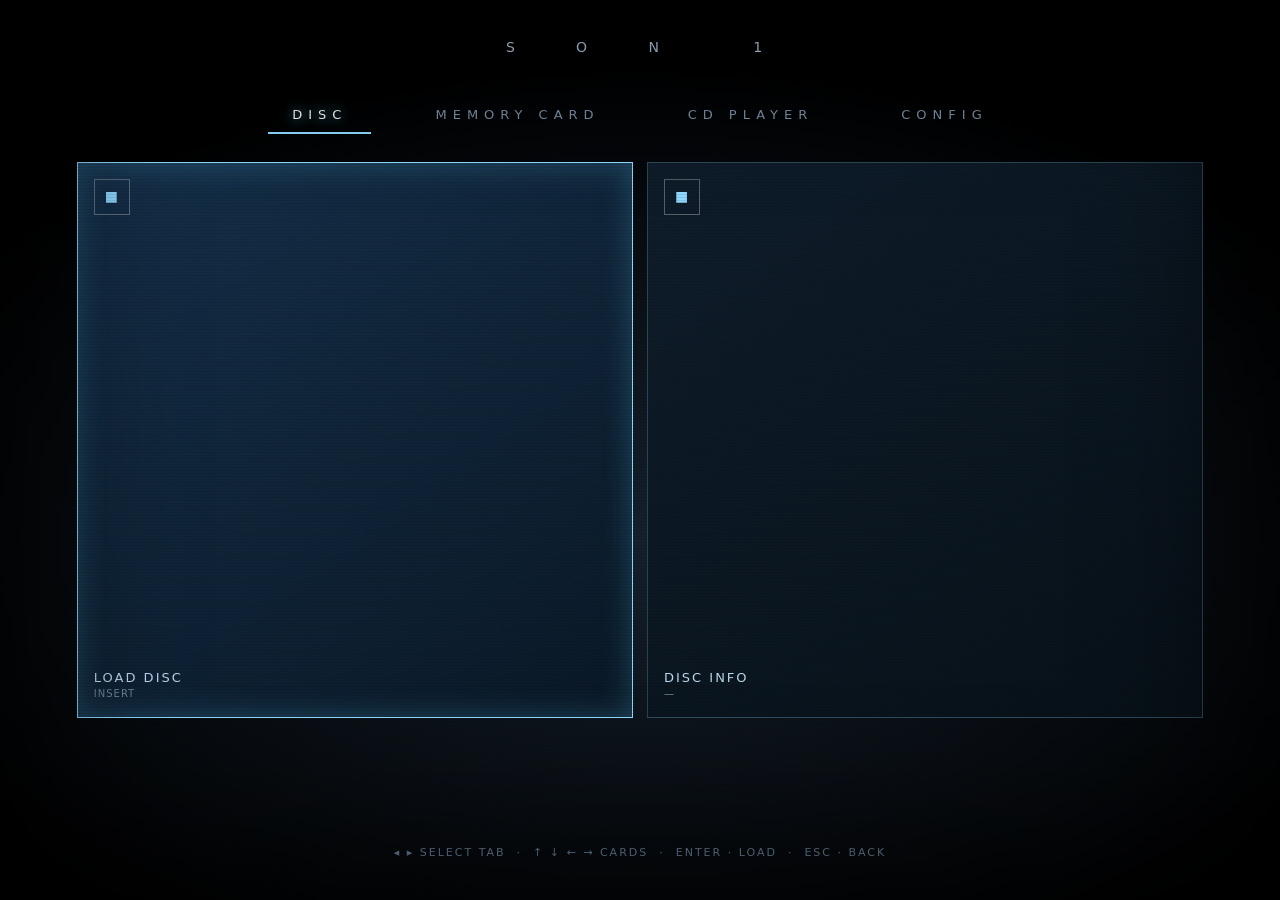
==== consoles/son1/index.html @ b31fa102 "Initial Son64: boot picker, seven era-themed console shells, settings + export - index.html: fancy b" ====
<!doctype html>
<html lang="en">
<head>
<meta charset="utf-8">
<meta name="viewport" content="width=device-width,initial-scale=1">
<title>Son 1 — Memory Browser</title>
<link rel="stylesheet" href="../../css/console.css">
<style>
body{background:#000}
.crt{position:fixed;inset:0;z-index:0;background:
  radial-gradient(1200px 700px at 50% 60%, #15202c 0%, #000 70%);
}
.s1-title{position:fixed;left:50%;top:38px;transform:translateX(-50%);z-index:3;color:#c7e6ff;letter-spacing:12px;font-weight:300;font-size:14px}
.s1-wrap{position:fixed;inset:0;z-index:2;display:grid;grid-template-rows:auto 1fr auto;padding:70px 6vw 40px}
.s1-tabs{display:flex;gap:40px;justify-content:center;color:#7d93a8;letter-spacing:6px;font-size:13px;padding-top:28px}
.s1-tabs .t{padding:8px 24px;border-bottom:2px solid transparent;cursor:pointer;transition:all .2s;text-transform:uppercase}
.s1-tabs .t.sel{color:#fff;border-color:#8fd8ff;text-shadow:0 0 12px #5fd4ff}
.s1-cards{display:grid;grid-template-columns:repeat(auto-fit,minmax(170px,1fr));gap:14px;align-content:start;align-items:start;padding:28px 0;overflow-y:auto}
.s1-card{aspect-ratio:1;border:1px solid rgba(143,216,255,.25);background:linear-gradient(145deg,#0f1d2b,#071118);padding:16px;display:flex;flex-direction:column;justify-content:space-between;color:#bfdcf1;cursor:pointer;transition:all .18s;position:relative;overflow:hidden}
.s1-card:hover,.s1-card.sel{border-color:#8fd8ff;background:linear-gradient(145deg,#15304a,#0a1826);box-shadow:0 0 30px rgba(95,212,255,.25) inset}
.s1-card .ic{width:36px;height:36px;border:1px solid rgba(255,255,255,.3);display:grid;place-items:center;color:#8fd8ff;font-size:14px;letter-spacing:1px}
.s1-card .nm{font-size:13px;letter-spacing:2px;text-transform:uppercase}
.s1-card .sz{font-size:10px;color:#6e8aa0;letter-spacing:1px}
.s1-footer{color:#6e8aa0;font-size:11px;letter-spacing:2px;text-align:center;text-transform:uppercase}
.scanlines{position:fixed;inset:0;z-index:4;pointer-events:none;background:repeating-linear-gradient(to bottom,rgba(0,0,0,0) 0px,rgba(0,0,0,0) 2px,rgba(0,0,0,.18) 3px);mix-blend-mode:multiply}
.vignette{position:fixed;inset:0;z-index:5;pointer-events:none;box-shadow:inset 0 0 180px #000}
</style>
</head>
<body>
<canvas class="console-bg" id="bg"></canvas>
<div class="crt"></div>
<div class="scanlines"></div>
<div class="vignette"></div>

<div class="top-hud">
  <div class="left"><a href="../../" class="back-link">◂ Boot picker</a><span class="pill">Son 1</span></div>
  <div class="right"><span class="hud-time" id="clock">--:--</span></div>
</div>

<div class="s1-title">S &nbsp; O &nbsp; N &nbsp; &nbsp; 1</div>

<main class="s1-wrap">
  <nav class="s1-tabs" id="tabs">
    <div class="t sel" data-k="disc">Disc</div>
    <div class="t"      data-k="memcard">Memory Card</div>
    <div class="t"      data-k="cd">CD Player</div>
    <div class="t"      data-k="config">Config</div>
  </nav>
  <section class="s1-cards" id="grid"></section>
  <footer class="s1-footer" id="hint">◂ ▸ select tab &nbsp;·&nbsp; ↑ ↓ ← → cards &nbsp;·&nbsp; enter · load &nbsp;·&nbsp; esc · back</footer>
</main>

<div class="modal" id="rom">
  <div class="box">
    <h3>Load Disc</h3>
    <p>Son 1-era discs run in a WebAssembly core. Drop a <b>.bin/.cue</b> or <b>.iso</b>, or pick a file.</p>
    <div class="rom-drop" id="drop">Drag a file here or click to choose</div>
    <div style="font-size:12px;color:var(--dim);margin-top:8px">Nothing is uploaded; the file stays in your browser's memory.</div>
    <div class="row">
      <button class="btn" data-x>Cancel</button>
      <button class="btn primary" id="boot" disabled>Boot</button>
    </div>
  </div>
</div>

<script type="module">
import { audio, clock, toast, pickFile } from '../../js/shared.js';
clock(document.getElementById('clock'));

const items = {
  disc:    [{nm:'LOAD DISC',sz:'INSERT'},{nm:'DISC INFO',sz:'—'}],
  memcard: Array.from({length:15},(_,i)=>({nm:`SLOT ${String(i+1).padStart(2,'0')}`, sz: i<3?`BLOCK ${i+1}`:'EMPTY'})),
  cd:      [{nm:'PLAY',sz:''},{nm:'STOP',sz:''},{nm:'SHUFFLE',sz:''},{nm:'REPEAT',sz:''}],
  config:  [{nm:'SOUND',sz:'STEREO'},{nm:'SCREEN',sz:'4:3'},{nm:'LANGUAGE',sz:'ENG'},{nm:'ABOUT',sz:'v0.1'}]
};
let tab='disc', idx=0;
const grid = document.getElementById('grid');
function render(){
  grid.innerHTML = items[tab].map((it,i)=>`
    <div class="s1-card ${i===idx?'sel':''}" data-i="${i}">
      <div class="ic">■</div>
      <div><div class="nm">${it.nm}</div><div class="sz">${it.sz}</div></div>
    </div>`).join('');
  grid.querySelectorAll('.s1-card').forEach(el=>{
    el.addEventListener('mouseenter', ()=>{ idx=+el.dataset.i; paintSel(); audio.hover(); });
    el.addEventListener('click', ()=>act());
  });
}
function paintSel(){ grid.querySelectorAll('.s1-card').forEach((el,i)=>el.classList.toggle('sel', i===idx)); }
const tabs = document.querySelectorAll('.t');
tabs.forEach(t=>t.addEventListener('click', ()=>{ tab=t.dataset.k; idx=0; tabs.forEach(x=>x.classList.toggle('sel',x===t)); render(); audio.tick(); }));
addEventListener('keydown', e=>{
  const n = items[tab].length;
  if(e.key==='ArrowRight'){ idx=(idx+1)%n; audio.tick(); paintSel(); }
  if(e.key==='ArrowLeft'){ idx=(idx-1+n)%n; audio.tick(); paintSel(); }
  if(e.key==='ArrowDown'){ idx=Math.min(n-1,idx+3); audio.tick(); paintSel(); }
  if(e.key==='ArrowUp'){ idx=Math.max(0,idx-3); audio.tick(); paintSel(); }
  if(e.key==='Enter'){ act(); }
  if(e.key==='Escape'){ history.back(); }
});
function act(){
  audio.confirm();
  if(tab==='disc' && idx===0){ openRom(); return; }
  if(tab==='config' && items.config[idx].nm==='ABOUT'){ toast('Son 1 · CRT shell · 2026'); return; }
  toast(items[tab][idx].nm + ' · selected');
}
render();

// ROM modal
const modal = document.getElementById('rom');
const drop  = document.getElementById('drop');
const bootBtn = document.getElementById('boot');
let picked = null;
function openRom(){ modal.classList.add('on'); }
modal.querySelector('[data-x]').addEventListener('click', ()=>{ modal.classList.remove('on'); picked=null; bootBtn.disabled=true; drop.textContent='Drag a file here or click to choose'; });
drop.addEventListener('click', async ()=>{ const f = await pickFile('.iso,.bin,.cue,.img,.zip'); if(f) use(f); });
drop.addEventListener('dragover', e=>{ e.preventDefault(); drop.classList.add('hot'); });
drop.addEventListener('dragleave', ()=>drop.classList.remove('hot'));
drop.addEventListener('drop', e=>{ e.preventDefault(); drop.classList.remove('hot'); if(e.dataTransfer.files[0]) use(e.dataTransfer.files[0]); });
function use(f){ picked=f; drop.textContent = `${f.name} · ${(f.size/1024/1024).toFixed(1)} MB`; bootBtn.disabled=false; }
bootBtn.addEventListener('click', ()=>{
  audio.confirm();
  modal.classList.remove('on');
  toast(`Loading ${picked.name} · WASM core (demo shell)`);
  // Real emulator wiring would decode the file and hand buffers to a WASM core here.
  // This shell confirms the pipeline without shipping a copyrighted BIOS.
});

// CRT backdrop + ambient scan
const bg = document.getElementById('bg');
const ctx = bg.getContext('2d');
function resize(){ bg.width=innerWidth; bg.height=innerHeight; }
addEventListener('resize', resize); resize();
let t=0;
function loop(){
  t++;
  ctx.clearRect(0,0,bg.width,bg.height);
  // horizontal roll bar
  const y = (t*2)%bg.height;
  const g = ctx.createLinearGradient(0,y-80,0,y+80);
  g.addColorStop(0,'transparent'); g.addColorStop(.5,'rgba(255,255,255,.035)'); g.addColorStop(1,'transparent');
  ctx.fillStyle=g; ctx.fillRect(0,y-80,bg.width,160);
  requestAnimationFrame(loop);
}
loop();
</script>
</body>
</html>
---- css/console.css ----
/* Shared console chrome. Each console inlines only what it needs when exported. */
:root{
  --bg:#05070d; --ink:#e8f2ff; --dim:#8aa0bd; --accent:#5fd4ff; --accent2:#9b7bff;
  --warn:#ffb86b; --bad:#ff6b9c; --good:#7dffaf; --line:rgba(255,255,255,.08);
}
*{box-sizing:border-box}
html,body{margin:0;height:100%;background:var(--bg);color:var(--ink);font:400 15px/1.4 "SF Pro Display",system-ui,-apple-system,"Segoe UI",Roboto,sans-serif;overflow:hidden;-webkit-font-smoothing:antialiased}
button{font:inherit;color:inherit;background:transparent;border:0;cursor:pointer}
.console-bg{position:fixed;inset:0;z-index:0}
.console-shell{position:fixed;inset:0;z-index:2;display:flex;flex-direction:column}
.top-hud{display:flex;justify-content:space-between;align-items:center;padding:14px 22px;font-size:12px;letter-spacing:.6px;color:var(--dim);z-index:3}
.top-hud .left{display:flex;gap:14px;align-items:center}
.top-hud .right{display:flex;gap:14px;align-items:center}
.hud-time{font-variant-numeric:tabular-nums;color:var(--ink)}
.back-link{color:var(--dim);text-decoration:none;display:inline-flex;align-items:center;gap:6px;padding:4px 10px;border-radius:999px;border:1px solid var(--line);transition:all .2s}
.back-link:hover{color:var(--ink);background:rgba(255,255,255,.05)}
.hud-bar{display:flex;gap:8px;align-items:center}
.pill{padding:3px 10px;border-radius:999px;background:rgba(255,255,255,.04);border:1px solid var(--line);font-size:11px;letter-spacing:.4px}
.toast{position:fixed;left:50%;bottom:30px;transform:translateX(-50%);padding:10px 16px;border-radius:999px;background:rgba(10,16,32,.9);border:1px solid var(--line);backdrop-filter:blur(10px);color:var(--ink);font-size:13px;z-index:20;opacity:0;pointer-events:none;transition:opacity .25s}
.toast.on{opacity:1}
.modal{position:fixed;inset:0;z-index:30;background:rgba(0,0,0,.6);backdrop-filter:blur(6px);display:none;align-items:center;justify-content:center;padding:20px}
.modal.on{display:flex}
.modal .box{max-width:520px;width:100%;background:linear-gradient(180deg,#0e1526,#121c33);border:1px solid var(--line);border-radius:18px;padding:22px}
.modal h3{margin:0 0 6px;letter-spacing:.5px}
.modal p{color:var(--dim);margin:6px 0 16px}
.modal .row{display:flex;gap:10px;justify-content:flex-end;margin-top:10px}
.btn{padding:10px 16px;border-radius:10px;border:1px solid var(--line);background:rgba(255,255,255,.04);cursor:pointer;font-weight:600;letter-spacing:.3px}
.btn.primary{background:linear-gradient(135deg,var(--accent),var(--accent2));color:#02101a;border:0}
.btn:hover{filter:brightness(1.1)}
.rom-drop{border:1px dashed var(--line);border-radius:12px;padding:20px;text-align:center;color:var(--dim);margin:8px 0}
.rom-drop.hot{background:rgba(95,212,255,.06);color:var(--ink);border-color:var(--accent)}
.badge{display:inline-flex;align-items:center;gap:6px;font-size:11px;padding:3px 8px;border-radius:999px;background:rgba(255,255,255,.07);border:1px solid var(--line);color:var(--dim)}
.badge.good{color:var(--good);border-color:rgba(125,255,175,.3)}
.badge.warn{color:var(--warn);border-color:rgba(255,184,107,.3)}
.badge.bad{color:var(--bad);border-color:rgba(255,107,156,.3)}
@media (prefers-reduced-motion:reduce){*{transition:none !important;animation:none !important}}
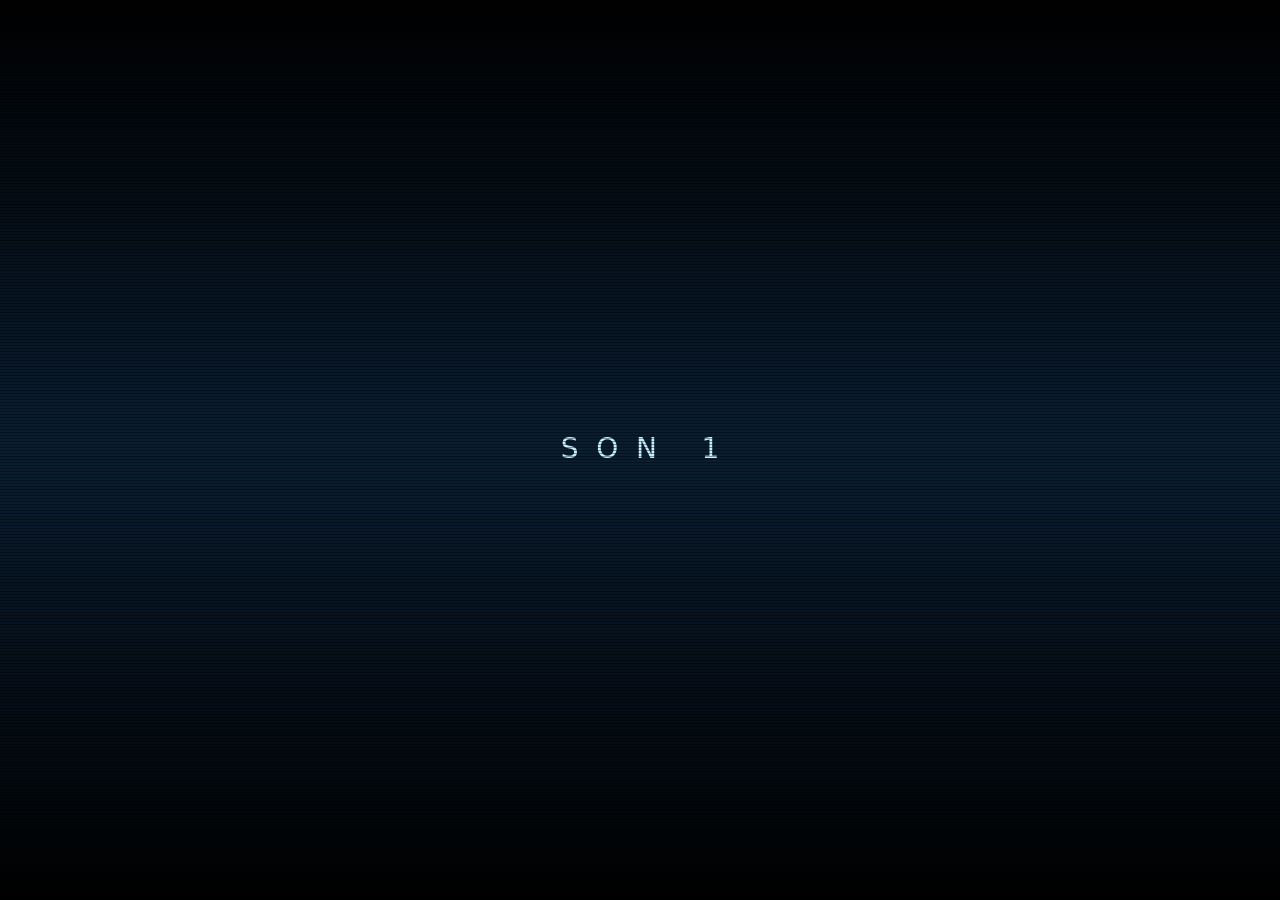
==== commit 2a250013: "Signature boot sequences, trophies, and a playable Space Drift demo in Son 5 - js/bootseq.js: per-er" ====
--- a/consoles/son1/index.html
+++ b/consoles/son1/index.html
@@ -65,7 +65,9 @@
 
 <script type="module">
 import { audio, clock, toast, pickFile } from '../../js/shared.js';
+import { playIfFresh, styles } from '../../js/bootseq.js';
 clock(document.getElementById('clock'));
+playIfFresh('son1', styles.son1);
 
 const items = {
   disc:    [{nm:'LOAD DISC',sz:'INSERT'},{nm:'DISC INFO',sz:'—'}],
